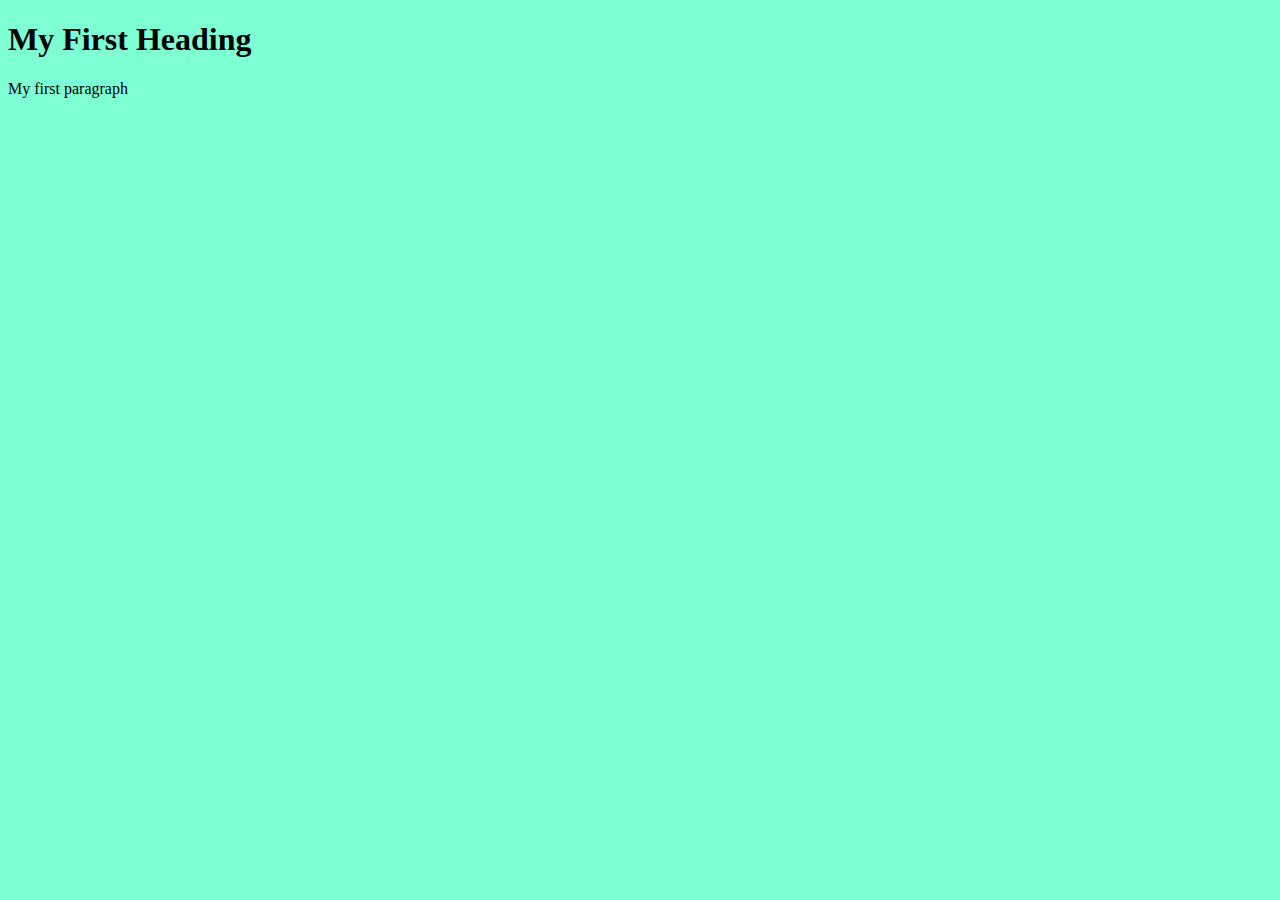
==== index.html @ 5a621c92 "Added 2 files - index.html and style.css" ====
<!DOCTYPE html>
<html lang="en">
    <head>
        <meta charset="UTF-8">
        <meta http-equiv="X-UA-Compatible" content="IE=edge">
        <meta name="Viewpoint" content="width=device-width initial-​scale=1">
        <title>My First Heading</title>
        <link href="style.css" rel="stylesheet">
    </head>
    <body>
        <h1>My First Heading</h1>
        <p>My first paragraph</p>
    </body>
</html>
---- style.css ----
body{
    background-color: aquamarine;
}
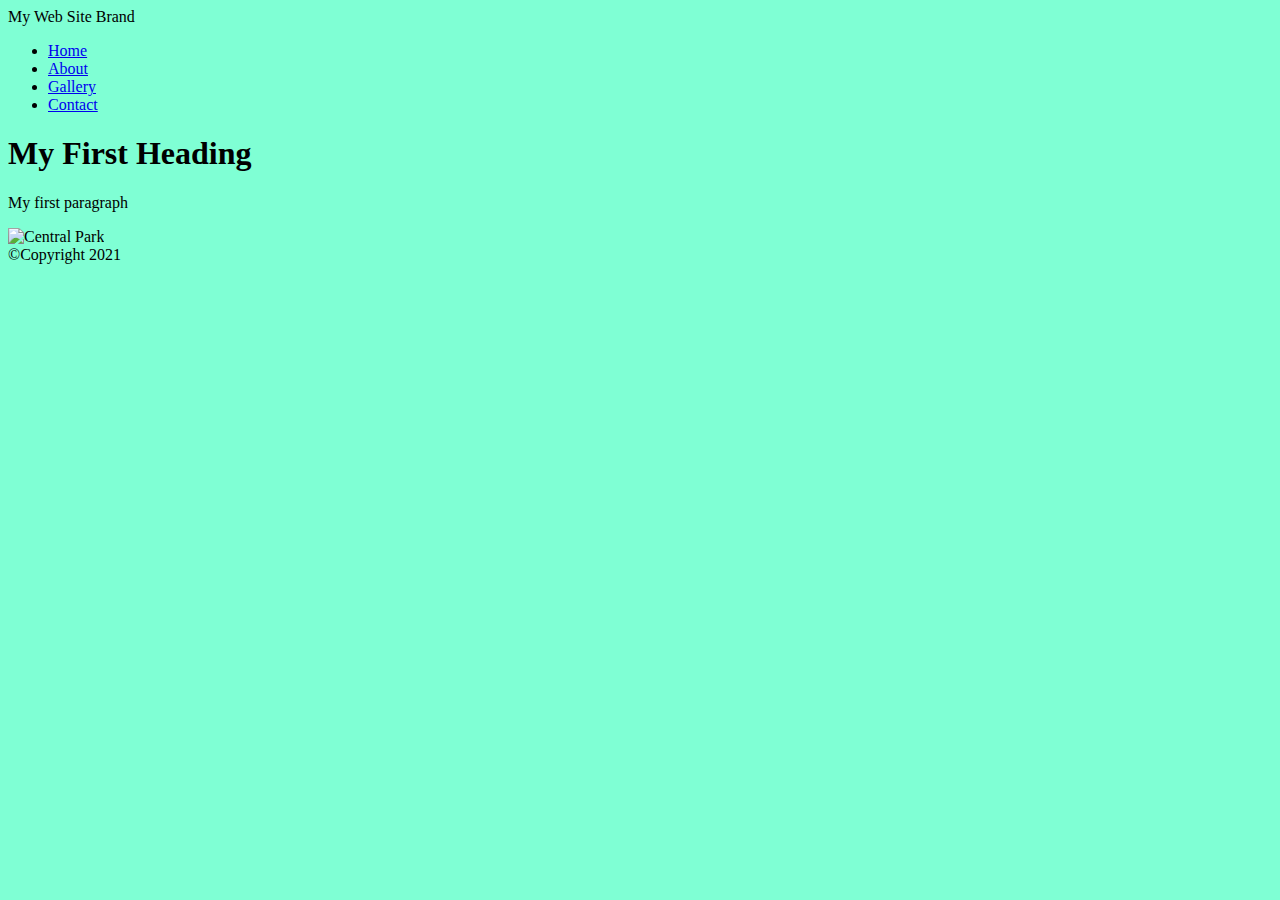
==== commit a4588506: "added six files" ====
--- a/index.html
+++ b/index.html
@@ -4,11 +4,34 @@
         <meta charset="UTF-8">
         <meta http-equiv="X-UA-Compatible" content="IE=edge">
         <meta name="Viewpoint" content="width=device-width initial-​scale=1">
-        <title>My First Heading</title>
+        <title>My First Web Page</title>
         <link href="style.css" rel="stylesheet">
     </head>
     <body>
-        <h1>My First Heading</h1>
-        <p>My first paragraph</p>
+        <!--Container to wrap everything-->
+        <div id="container">
+            <!--Brand of website-->
+            <header>My Web Site Brand</header>
+            <!--Main Navigation-->
+            <nav>
+                <ul>
+                    <li><a href="index.html">Home</a></li>
+                    <li><a href="page2.html">About</a></li>
+                    <li><a href="#">Gallery</a></li>
+                    <li><a href="page3.html">Contact</a></li>
+                </ul>
+            </nav>
+            <!--End Main Navigation-->
+            <!--Main Contain-->
+            <main>
+                <h1>My First Heading</h1>
+                <p>My first paragraph</p>
+                <img src="images/central_park.jpg" alt="Central Park" width="500">
+        </main>
+        <!--End Main Contain-->
+        <!--Footer Information-->
+        <footer>&copy;Copyright 2021</footer>
+        </div>
+        <!--End Container-->
     </body>
 </html>
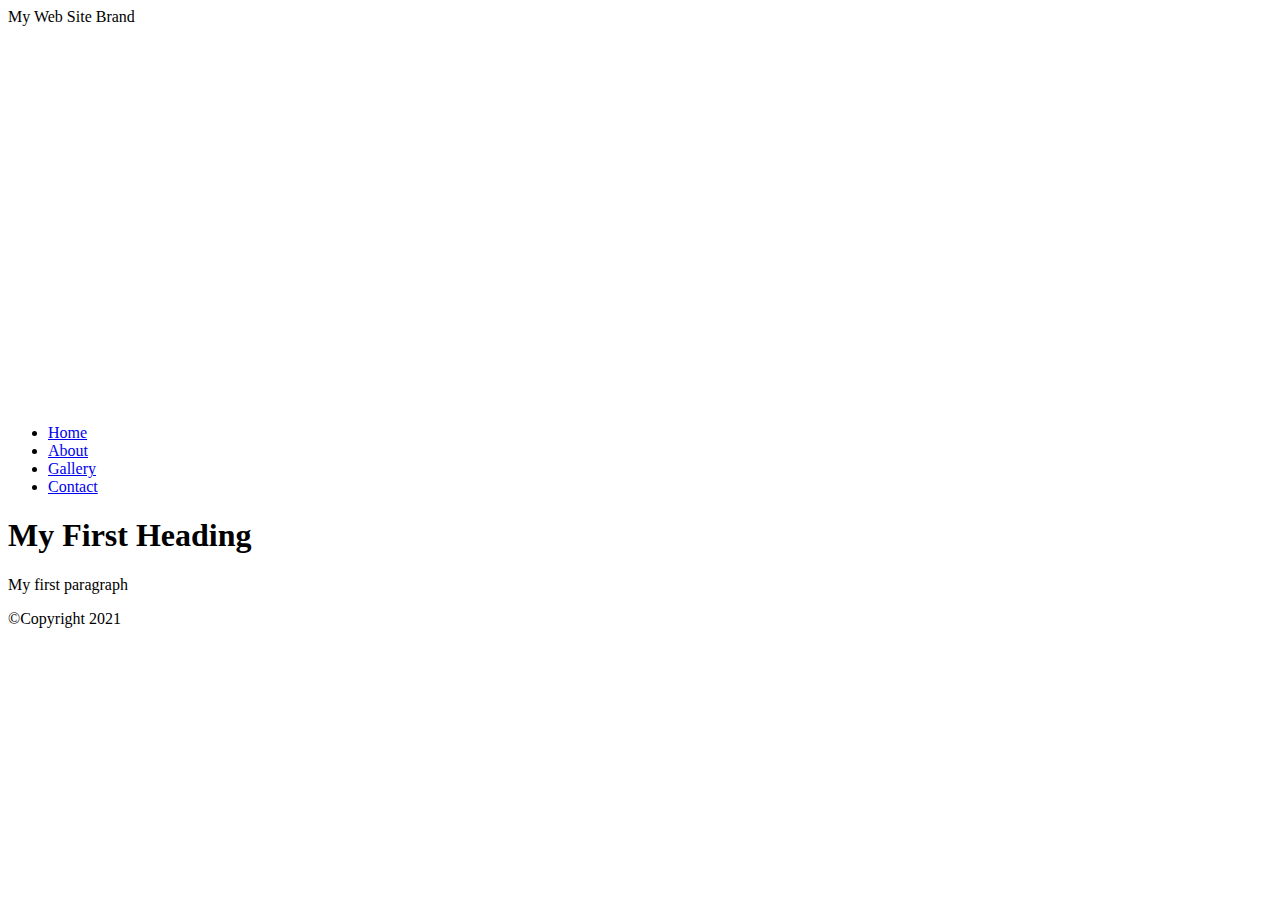
==== commit b5b64f26: "css commit1" ====
--- a/index.html
+++ b/index.html
@@ -1,11 +1,14 @@
 <!DOCTYPE html>
 <html lang="en">
     <head>
-        <meta charset="UTF-8">
+        <meta chars et="UTF-8">
         <meta http-equiv="X-UA-Compatible" content="IE=edge">
         <meta name="Viewpoint" content="width=device-width initial-​scale=1">
         <title>My First Web Page</title>
         <link href="style.css" rel="stylesheet">
+        <style>
+    
+        </style>
     </head>
     <body>
         <!--Container to wrap everything-->
@@ -26,7 +29,7 @@
             <main>
                 <h1>My First Heading</h1>
                 <p>My first paragraph</p>
-                <img src="images/central_park.jpg" alt="Central Park" width="500">
+                
         </main>
         <!--End Main Contain-->
         <!--Footer Information-->
--- a/style.css
+++ b/style.css
@@ -1,3 +1,5 @@
-body{
-    background-color: aquamarine;
+header{
+    background: url(images/central_park.jpg) 0-200px no-repeat; /*place image as background*/
+    background-size: 1500px; /*background-position:0-200px;*/ /*background-repeat: no-repeat;*/
+    height:400px; /*give header some height to display the background image*/
 }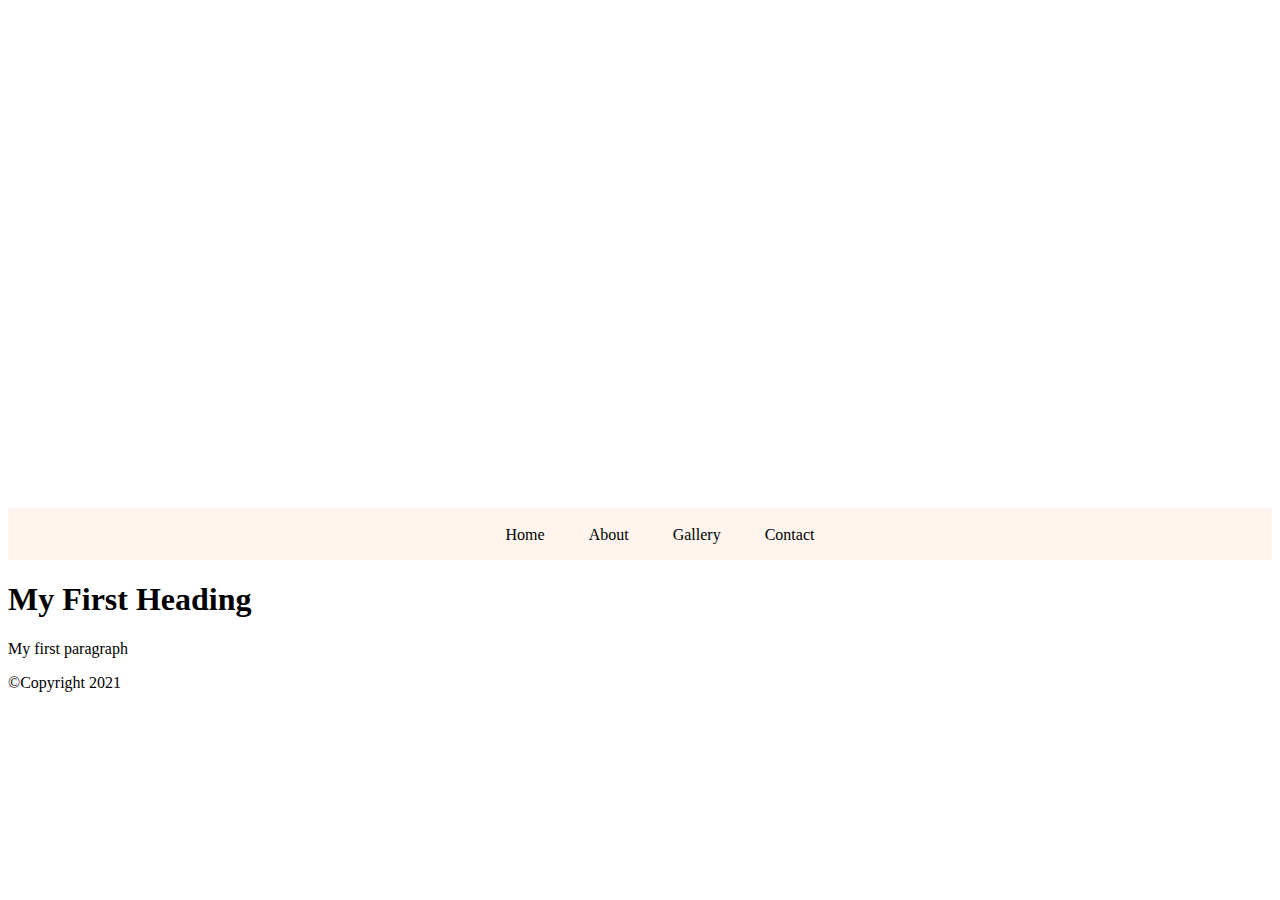
==== commit 076a2065: "css commit2" ====
--- a/index.html
+++ b/index.html
@@ -6,9 +6,7 @@
         <meta name="Viewpoint" content="width=device-width initial-​scale=1">
         <title>My First Web Page</title>
         <link href="style.css" rel="stylesheet">
-        <style>
-    
-        </style>
+        <style></style>
     </head>
     <body>
         <!--Container to wrap everything-->
--- a/style.css
+++ b/style.css
@@ -2,4 +2,38 @@
     background: url(images/central_park.jpg) 0-200px no-repeat; /*place image as background*/
     background-size: 1500px; /*background-position:0-200px;*/ /*background-repeat: no-repeat;*/
     height:400px; /*give header some height to display the background image*/
-}+    font-size: 60px; color: #fff;
+    padding-top:100px;
+    padding-left: 100px;
+    font-weight: bold;
+    font-family: Arial, Helvetica, sans-serif;
+}
+
+li{
+    list-style-type: none;
+    display: inline;
+    padding:0 20px;
+}
+
+li a {
+    text-decoration: none; /*remove underline*/
+}
+li a:link {
+    color: #000; /*before click*/
+}
+li a:visited{
+    color: #818db3; /*after click*/
+}
+li a:hover{
+    color: #333; /*mouse over*/
+}
+li a:active{
+    color: #753a30; /*mouse down*/
+}
+
+nav{
+    background-color: rgb(255,245,238);
+    height: 50px;
+    text-align: center;
+    padding-top: 2px;
+}
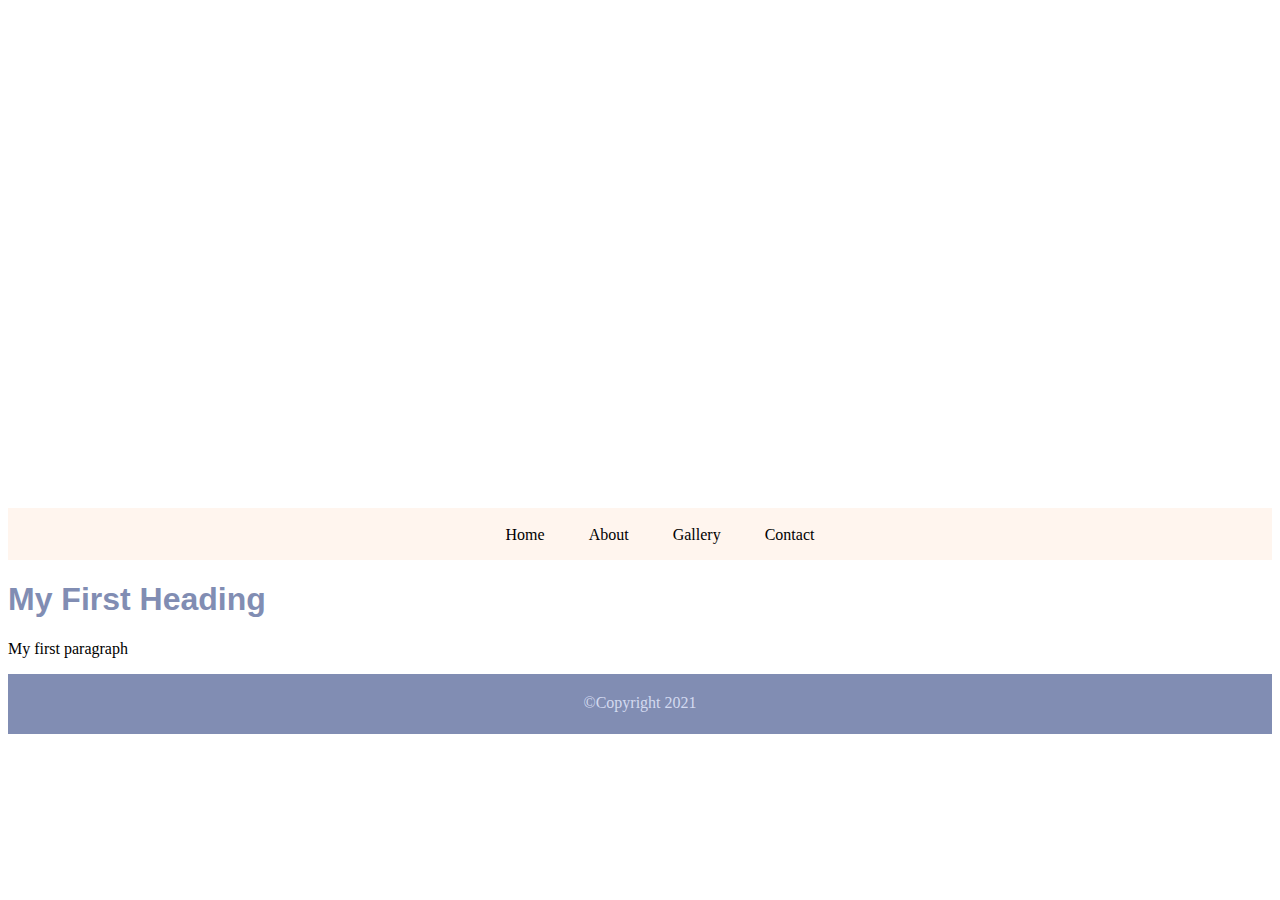
==== commit 3168cae8: "remove main height in css" ====
--- a/index.html
+++ b/index.html
@@ -6,8 +6,8 @@
         <meta name="Viewpoint" content="width=device-width initial-​scale=1">
         <title>My First Web Page</title>
         <link href="style.css" rel="stylesheet">
-        <style></style>
     </head>
+
     <body>
         <!--Container to wrap everything-->
         <div id="container">
--- a/style.css
+++ b/style.css
@@ -1,3 +1,4 @@
+/*All or Global Styling*/
 header{
     background: url(images/central_park.jpg) 0-200px no-repeat; /*place image as background*/
     background-size: 1500px; /*background-position:0-200px;*/ /*background-repeat: no-repeat;*/
@@ -18,15 +19,19 @@
 li a {
     text-decoration: none; /*remove underline*/
 }
+
 li a:link {
     color: #000; /*before click*/
 }
+
 li a:visited{
     color: #818db3; /*after click*/
 }
+
 li a:hover{
     color: #333; /*mouse over*/
 }
+
 li a:active{
     color: #753a30; /*mouse down*/
 }
@@ -37,3 +42,26 @@
     text-align: center;
     padding-top: 2px;
 }
+
+main{
+    /*height: 400px;*/
+}
+
+main h1{
+    color: rgb(129,141,179);
+    font-family: arial;
+}
+
+footer{
+    height: 40px;
+    background-color: rgb(129,141,179);
+    text-align: center;
+    padding-top: 20px;
+    color: rgb(211,218,240);
+}   
+
+/* Page 2 Styling*/
+
+
+
+/*Page 3 Styling*/